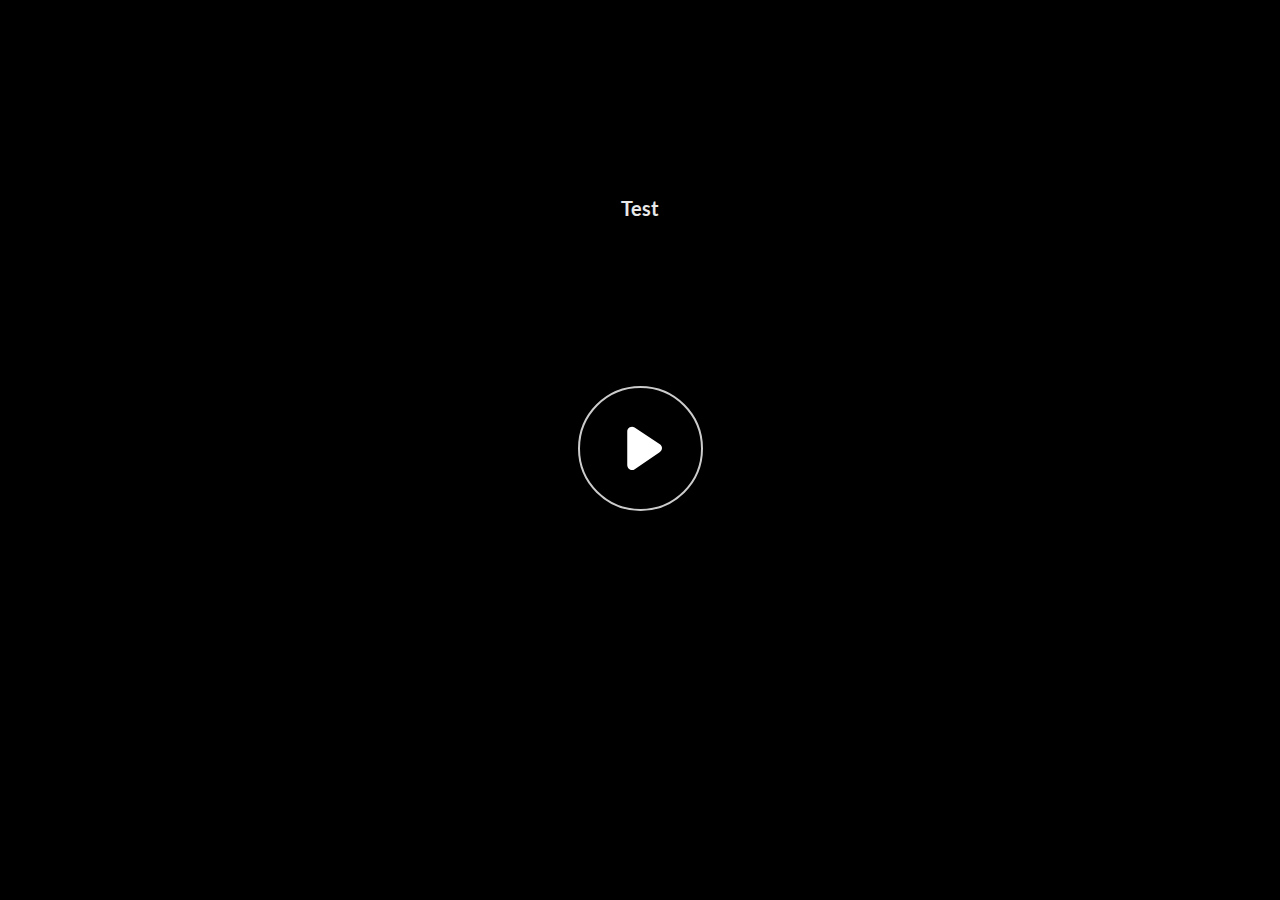
==== story.html @ 0f23f907 "First" ====
﻿<!doctype html>
<html lang="en-US">
<head>
  <meta charset="utf-8">
  <!-- Created using Storyline 360 - http://www.articulate.com  -->
  <!-- version: 3.84.31722.0 -->
  <title>Test</title>
  <meta http-equiv="x-ua-compatible" content="IE=edge"/>
  <meta name="viewport" content="width=device-width,initial-scale=1,user-scalable=no,shrink-to-fit=no,minimal-ui"/>
  <meta name="apple-mobile-web-app-capable" content="yes"/>
  <style>
    html, body { height: 100%; padding: 0; margin: 0 }
    #app { height: 100%; width: 100%; }
  </style>

  <script>
    window.DS = {};
    window.globals = {
      DATA_PATH_BASE: '',
      HAS_FRAME: true,
      HAS_SLIDE: true,

      lmsPresent: false,
      tinCanPresent: false,
      cmi5Present: false,
      aoSupport: false,
      scale: 'noscale',
      captureRc: false,
      browserSize: 'optimal',
      bgColor: '#282828',
      features: 'BackgroundAudioVolumeVariable,ConnectionMessages,DropInBase,DropInMisc,DropInVectors,JsApi,LayerPresentAsDialog,MultipleQuizTracking,PlayerTooltips,UpdatedThemeEditor',
      themeName: 'unified',
      preloaderColor: '#FFFFFF',
      suppressAnalytics: false,
      productChannel: 'stable',
      publishSource: 'storyline',
      aid: 'aid|6df4ab53-1abd-485e-b4cc-7e713489427e',
      cid: '370e8328-9c40-42a1-9d2d-d22f02dbc618',
      playerVersion: '3.84.31722.0',
      publishTimestamp: '2024-02-26T05:38:00.6915928Z',
      maxIosVideoElements: 10,
      connectionSettings: { message: 'You%20are%20offline.%20Trying%20to%20reconnect...', useDarkTheme: false, mode: 'disabled' },
      hasFeature: function(feature) {
        return this.features.split(',').includes(feature);
      },
      
      parseParams: function(qs) {
        if (window.globals.parsedParams != null) {
          return window.globals.parsedParams;
        }
        qs = (qs || window.location.search.substr(1)).split('+').join(' ');
        var params = {},
            tokens,
            re = /[?&]?([^=]+)=([^&]*)/g;

        while (tokens = re.exec(qs)) {
          params[decodeURIComponent(tokens[1]).trim()] =
            decodeURIComponent(tokens[2]).trim();
        }
        window.globals.parsedParams = params;
        return params;
      }

    };
  </script>
  <script>
    var isIe11 = ('ActiveXObject' in window || window.MSBlobBuilder != null)
      && window.msCrypto != null && !window.ActiveXObject;
    if (isIe11) {
      window.globals.unsupportedBrowser = true;
      document.write(atob('[base64]'));
    }
  </script>

  <script>
    if (window.globals.hasFeature('MultiLanguageSupport')) {
      
      
    }
  </script>

  
  <script>window.THREE = { };</script>
  
</head>
<body style="background: #282828" class="cs-HTML theme-unified">
  <!-- 360 -->
  <script>!function(){var e,i=/iPhone/i,o=/iPod/i,n=/iPad/i,t=/\biOS-universal(?:.+)Mac\b/i,r=/\bAndroid(?:.+)Mobile\b/i,a=/Android/i,d=/(?:SD4930UR|\bSilk(?:.+)Mobile\b)/i,p=/Silk/i,l=/Windows Phone/i,u=/\bWindows(?:.+)ARM\b/i,b=/BlackBerry/i,s=/BB10/i,c=/Opera Mini/i,f=/\b(CriOS|Chrome)(?:.+)Mobile/i,h=/Mobile(?:.+)Firefox\b/i,v=function(e){return void 0!==e&&"MacIntel"===e.platform&&"number"==typeof e.maxTouchPoints&&e.maxTouchPoints>1&&"undefined"==typeof MSStream};e=function(e){var m={userAgent:"",platform:"",maxTouchPoints:0};e||"undefined"==typeof navigator?"string"==typeof e?m.userAgent=e:e&&e.userAgent&&(m={userAgent:e.userAgent,platform:e.platform,maxTouchPoints:e.maxTouchPoints||0}):m={userAgent:navigator.userAgent,platform:navigator.platform,maxTouchPoints:navigator.maxTouchPoints||0};var g=m.userAgent,y=g.split("[FBAN");void 0!==y[1]&&(g=y[0]),void 0!==(y=g.split("Twitter"))[1]&&(g=y[0]);var A=function(e){return function(i){return i.test(e)}}(g),w={apple:{phone:A(i)&&!A(l),ipod:A(o),tablet:!A(i)&&(A(n)||v(m))&&!A(l),universal:A(t),device:(A(i)||A(o)||A(n)||A(t)||v(m))&&!A(l)},amazon:{phone:A(d),tablet:!A(d)&&A(p),device:A(d)||A(p)},android:{phone:!A(l)&&A(d)||!A(l)&&A(r),tablet:!A(l)&&!A(d)&&!A(r)&&(A(p)||A(a)),device:!A(l)&&(A(d)||A(p)||A(r)||A(a))||A(/\bokhttp\b/i)},windows:{phone:A(l),tablet:A(u),device:A(l)||A(u)},other:{blackberry:A(b),blackberry10:A(s),opera:A(c),firefox:A(h),chrome:A(f),device:A(b)||A(s)||A(c)||A(h)||A(f)},any:!1,phone:!1,tablet:!1};return w.any=w.apple.device||w.android.device||w.windows.device||w.other.device,w.phone=w.apple.phone||w.android.phone||w.windows.phone,w.tablet=w.apple.tablet||w.android.tablet||w.windows.tablet,w}(),"object"==typeof exports&&"undefined"!=typeof module?module.exports=e:"function"==typeof define&&define.amd?define((function(){return e})):this.isMobile=e}();
    window.isMobile.apple.tablet = window.isMobile.apple.tablet ||
      (navigator.platform === 'MacIntel' && navigator.maxTouchPoints > 1);
    window.isMobile.apple.device = window.isMobile.apple.device || window.isMobile.apple.tablet;
    window.isMobile.tablet = window.isMobile.tablet || window.isMobile.apple.tablet;
    window.isMobile.any = window.isMobile.any || window.isMobile.apple.tablet;
  </script>

  <div id="focus-sink" tabindex="-1"></div>

  <div id="preso"></div>
  <script>
    (function() {

      var classTypes = [ 'desktop', 'mobile', 'phone', 'tablet' ];

      var addDeviceClasses = function(prefix, testObj) {
        var curr, i;
        for (i = 0; i < classTypes.length; i++) {
          curr = classTypes[i];
          if (testObj[curr]) {
            document.body.classList.add(prefix + curr);
          }
        }
      };

      var params = window.globals.parseParams(),
          isDevicePreview = params.devicepreview === '1',
          isPhoneOverride = params.deviceType === 'phone' || (isDevicePreview && params.phone == '1'),
          isTabletOverride = (params.deviceType === 'tablet' || isDevicePreview) && !isPhoneOverride,
          isMobileOverride = isPhoneOverride || isTabletOverride;

      var deviceView = {
        desktop: !window.isMobile.any && !isMobileOverride,
        mobile: window.isMobile.any || isMobileOverride,
        phone: isPhoneOverride || (window.isMobile.phone && !isTabletOverride),
        tablet: isTabletOverride || window.isMobile.tablet
      };

      window.globals.deviceView = deviceView;
      window.isMobile.desktop = !window.isMobile.any;
      window.isMobile.mobile = window.isMobile.any;

      addDeviceClasses('view-', deviceView);

    })();
  </script>
  
  <script src='story_content/user.js' type=text/javascript></script>
  <div class="slide-loader"></div>

  <script>
    var doc = document, loader = doc.body.querySelector('.slide-loader'); [ 1, 2, 3 ].forEach(function(n) { var d = doc.createElement('div'); d.style.backgroundColor = window.globals.preloaderColor; d.classList.add('mobile-loader-dot'); d.classList.add('dot' + n); loader.appendChild(d); });
  </script>

  <div class="mobile-load-title-overlay" style="display: none">
    <div class="mobile-load-title">Test</div>
  </div>

  <div class="mobile-chrome-warning"></div>

  
<style>
  .warn-connection-dialog {
    display: none;
    background: transparent;
    pointer-events: all;
    position: fixed;
    left: 0;
    top: 0;
    width: 100%;
    height: 100%;
    z-index: 999;
  }

  .warn-connection-content {
    pointer-events: all;
    border-radius: 4px;
    background: white;
    border: 1px solid #E7E7E7;
    color: #333333;
    box-shadow: 0 2px 4px rgba(0, 0, 0, 0.25);
    transition: all 150ms ease-out;
    position: absolute;
    white-space: nowrap;
  }

  .view-phone.is-landscape .warn-connection-content {
    left: 23px;
    bottom: 23px;
  }

  .view-tablet.is-landscape .warn-connection-content {
    left: 50%;
    top: 20px;
    transform: translateX(-50%);
  }

  .view-mobile.is-portrait .warn-connection-content {
    transform: translate(-50%, calc(-100% - 15px));
  }

  .warn-connection-content p {
    display: inline-block;
    margin: 0 8px 0 0;
    line-height: 33px;
    font-size: 11px;
  }

  .warn-connection-content svg {
    position: relative;
    vertical-align: middle;
    margin: 0 2px 2px 8px;
  }

  .view-desktop .warn-connection-content {
    left: 1.5em;
    bottom: 1.5em;
  }

  .view-desktop .warn-connection-content p {
    font-size: 1.1em;
  }

  .is-offline .warn-connection-dialog {
    display: block;
  }

  .is-offline .cs-panel * {
    pointer-events: none !important;
  }

  .is-offline .cs-panel {
    pointer-events: all !important;
  }

  .is-offline #nav-controls * {
    pointer-events: none !important;
  }

  .is-offline #nav-controls {
    pointer-events: all !important;
  }
</style>

<div class="warn-connection-dialog" role="alertdialog" aria-modal="true" tabindex="0" aria-labelledby="warn-connection-message">
  <div class="warn-connection-content">
    <svg width="17" height="15" viewBox="0 0 17 15" xmlns="http://www.w3.org/2000/svg">
      <path fill="#8F0000" stroke="white" d="M16.07,12.98 L15.88,12.23 L9.51,1.21 C8.97,0.26,7.6,0.26,7.06,1.21 L0.69,12.23 C0.15,13.16,0.81,14.36,1.91,14.36 H14.65 C15.47,14.36,16.05,13.7,16.07,12.98 Z"/>
      <path fill="white" stroke="white" d="M8.58,5.5 C8.35,5.28,8.5,5.35,8.21,5.32 C8.09,5.35,7.97,5.49,7.96,5.67 C7.97,5.79,7.98,5.92,7.98,6.04 L7.98,6.04 C7.99,6.17,8,6.31,8.01,6.43 L8.01,6.44 C8.03,6.92,8.06,7.41,8.09,7.9 L8.09,7.9 C8.12,8.39,8.14,8.88,8.17,9.37 C8.17,9.39,8.18,9.42,8.2,9.44 C8.23,9.46,8.25,9.47,8.28,9.47 C8.31,9.47,8.34,9.46,8.35,9.44 C8.37,9.43,8.38,9.4,8.39,9.35 L8.39,9.34 C8.39,9.24,8.4,9.15,8.4,9.05 L8.4,9.05 C8.41,8.96,8.41,8.86,8.42,8.75 C8.43,8.44,8.45,8.12,8.47,7.81 L8.47,7.81 C8.49,7.49,8.51,7.18,8.53,6.87 C8.55,6.46,8.56,6.05,8.59,5.64 L8.6,5.62 C8.6,5.57,8.59,5.53,8.58,5.5 L8.21,5.32 Z"/>
      <circle fill="white" stroke="white" cx="8.3" cy="11.35" r="0.3"/>
    </svg>
    <p id="warn-connection-message">You are offline. Trying to reconnect...</p>
  </div>
</div>

<script>
  (function() {
    window.DS.connection = {
      warningShown: false,
      assets: {},
      loadingAssetGroup: false,
      retryDelay: 500
    };

    var connectionSettings = window.globals.connectionSettings || {};

    // The `window.globals.features` variable must be set in `webpack.dev.config` when testing locally - it is not enough
    // to have it in the data - but it must be set there as well.
    var useConnectionMessages = window.AbortController != null &&
      window.location.protocol != 'file:' &&
      window.globals.features.indexOf('ConnectionMessages') != -1 &&
      connectionSettings.mode === 'normal';

    window.DS.connection.useConnectionMessages = useConnectionMessages;

    var assetCount = 0;
    var checkLoadedId;


    if (useConnectionMessages && connectionSettings != null) {
      var contentEl = document.querySelector('.warn-connection-content');
      var messageEl = contentEl.querySelector('p');

      if (connectionSettings.useDarkTheme) {
        contentEl.style.borderColor = '#BABBBA';
        contentEl.style.backgroundColor = '#282828';
        contentEl.style.color = '#FFFFFF';
      }

      if (connectionSettings.message != null) {
        messageEl.textContent = window.decodeURIComponent(connectionSettings.message);
      }
    }

    function checkAssetsReady() {
      for (var i in DS.connection.assets) {
        if (!DS.connection.assets[i].success) {
          return false;
        }
      }
      return true;
    }

    function stopAssetGroup() {
      if (!useConnectionMessages) { return; }

      assetCount = 0;

      DS.connection.oldAssetGroup = DS.connection.assets;
      DS.connection.assets = {};
      DS.connection.loadingAssetGroup = false;
      clearInterval(checkLoadedId);
    }

    function startAssetGroup() {
      if (!useConnectionMessages) { return; }
      var ticks = 0;
      clearInterval(checkLoadedId);
      checkLoadedId = setInterval(function() {
        var loaded = 0;
        if (assetCount === 0 && loaded === 0) {
          clearInterval(checkLoadedId);
          return;
        }

        for (var i in DS.connection.assets) {
          if (DS.connection.assets[i].success) {
            loaded++;
          }
        }

        if (assetCount === loaded && checkAssetsReady()) {
          for (var i in DS.connection.assets) {
            if (DS.connection.assets[i].action) {
              DS.connection.assets[i].action();
            }
          }
          hideWarning();
          stopAssetGroup();
        }
      }, 100)
    }

    function requiredAsset(url, action, retry, type) {
      if (!useConnectionMessages) { return; }
      if (DS.connection.assets[url]) { return; }

      DS.connection.assets[url] = {
        success: false, action: action, retry: retry, type: type
      };
      assetCount = Object.keys(DS.connection.assets).length;
      if (!DS.connection.loadingAssetGroup) {
        startAssetGroup();
      }
      DS.connection.loadingAssetGroup = true;
    }

    function assetLoaded(url) {
      if (!useConnectionMessages) { return; }
      if (DS.connection.assets[url]) {
        DS.connection.assets[url].success = true;
      }
    }

    function assetFailed(url) {
      if (!useConnectionMessages) { return; }
      if (!DS.connection.assets[url]) {
        if (/\.js$/.test(url) && url.indexOf('transcripts') === -1) {
          setTimeout(function() {
            if (DS.connection.lastSlideLoaded != null) {
              DS.connection.lastSlideLoaded();
            }
          }, DS.connection.retryDelay);
        }
        return;
      }
      if (!DS.connection.warningShown) { showWarning(); }
      if (DS.connection.assets[url].retry) {
        setTimeout(function() {
          if (!DS.connection.assets[url].success) {
            DS.connection.assets[url].retry()
          }
        }, DS.connection.retryDelay);
      }
    }

    function hideWarning() {
      document.body.classList.remove('is-offline');
      DS.connection.warningShown = false;
      enableKeys();
    }
    DS.connection.hideWarning = hideWarning

    function showWarning(btn) {
      document.body.classList.add('is-offline')
      DS.connection.warningShown = true;
      updateWarningPosition();
      disableKeys();
    }

    function updateWarningPosition() {
      if (!DS.connection.warningShown) {
        return;
      }

      var isPortrait = document.body.classList.contains('is-portrait');
      var isMobile = document.body.classList.contains('view-mobile');
      var warningEl = document.querySelector('.warn-connection-content');

      if (isPortrait && isMobile) {
        var slide = document.querySelector('.primary-slide');
        var slideRect = slide != null
          ? slide.getBoundingClientRect()
          : { top: window.innerHeight, left: 0, width: window.innerWidth };

        warningEl.style.top = `${slideRect.top}px`
        warningEl.style.left = `${slideRect.left + slideRect.width / 2}px`
      } else {
        warningEl.style.top = null;
        warningEl.style.left = null;
      }

      window.requestAnimationFrame(updateWarningPosition);
    }

    function onDisableKeyDown(e) {
      e.preventDefault();
      e.stopImmediatePropagation();
    }

    function onDisableKeyUp(e) {
      e.preventDefault();
      e.stopImmediatePropagation();
    }

    var accStyle = document.createElement('style');
    var warnDialogEl = document.querySelector('.warn-connection-dialog');

    function disableKeys() {
      if (DS.views && DS.views.nsStack && DS.views.nsStack.length === 1) {
        DS.views.nsStack[0].tabReachable = false
        DS.views.nsStack[0].updateTabIndex(true, true);
      }

      accStyle.innerHTML = '.acc-shadow-dom { display: none; }';
      document.body.appendChild(accStyle);

      warnDialogEl.parentNode.append(warnDialogEl);
      warnDialogEl.focus();
    }

    function enableKeys() {
      accStyle.remove();
      if (DS.views && DS.views.nsStack && DS.views.nsStack.length === 1 && DS.views.nsStack[0].name === '_frame') {
        DS.views.nsStack[0].tabReachable = true;
        DS.views.nsStack[0].updateTabIndex();
      }
    }

    // these will all be noops if the feature flag isn't set in
    // the data and `window.globals.features`
    DS.connection.requiredAsset = requiredAsset;
    DS.connection.assetLoaded = assetLoaded;
    DS.connection.assetFailed = assetFailed;
    DS.connection.stopAssetGroup = stopAssetGroup;
    DS.connection.startAssetGroup = startAssetGroup;
  })();
</script>


  <script>
    
    if (window.autoSpider && window.vInterfaceObject) {
      document.querySelector('.mobile-load-title-overlay').style.display = 'none';
    }
  </script>

  

  <link rel="stylesheet" href="html5/data/css/output.min.css" data-noprefix/>
</body>
<script src="html5/lib/scripts/bootstrapper.min.js"></script>
</html>
---- html5/data/css/output.min.css ----
@font-face {
  font-family: 'LatoBold Charset1_ Bold72C5BD23';
  src: url('[data-uri]');
  font-style: normal;
  font-weight: normal;
}
@font-face {
  font-family: 'Lato Charset1_ 6BtaeCzX8A49C77B';
  src: url('[data-uri]');
  font-style: normal;
  font-weight: normal;
}
@font-face {
  font-family: 'Open Sans Charset1_ 6UNCE3E5A46';
  src: url('[data-uri]');
  font-style: normal;
  font-weight: normal;
}
@font-face {
  font-family: 'Open SansBold CharsBold3C3A0C88';
  src: url('[data-uri]');
  font-style: normal;
  font-weight: normal;
}
@font-face {
  font-family: 'Open Sans Charset0_v9TY33EDE6F2';
  src: url('[data-uri]');
  font-style: normal;
  font-weight: normal;
}
@font-face {
  font-family: 'Open SansBold CharsBoldE47A47C6';
  src: url('[data-uri]');
  font-style: normal;
  font-weight: normal;
}
.cs-HTML {
  background: rgba(40, 40, 40, 1);
}
.cs-pxabnsnfns00000000101 .cs-infopanel  {
  box-shadow: 0 1px 0 rgba(0, 0, 0, 0);
  background: rgba(255, 255, 255, 1);
}
.cs-pxabnsnfns00000000101 .cs-infopanel .cs-link {
  color: rgba(186, 187, 186, 1);
}
.cs-pxabnsnfns00000000101 .cs-infopanel .cs-link:hover {
  color: rgba(255, 255, 255, 1);
}
.cs-pxabnsnfns00000000101 .cs-infopanel .cs-name {
  color: rgba(68, 68, 68, 1);
}
.cs-pxabnsnfns00000000101 .cs-infopanel .cs-title {
  color: rgba(153, 153, 153, 1);
}
.cs-pxabnsnfns00000000101 .cs-infopanelpopup  {
  box-shadow: 0 1px 0 rgba(0, 0, 0, 0);
  background: rgba(0, 0, 0, 0);
}
.cs-pxabnsnfns00000000101 .cs-infopanelpopup .cs-link {
  color: rgba(255, 0, 0, 1);
}
.cs-pxabnsnfns00000000101 .cs-infopanelpopup .cs-link:hover {
  color: rgba(255, 255, 255, 1);
}
.cs-pxabnsnfns00000000101 .cs-infopanelpopup .cs-name {
  color: rgba(255, 255, 255, 1);
}
.cs-pxabnsnfns00000000101 .cs-infopanelpopup .cs-bio {
  color: rgba(186, 187, 186, 1);
}
.cs-pxabnsnfns00000000101 .cs-timer  {
  color: rgba(186, 187, 186, 1);
}
.cs-pxabnsnfns00000000101 .cs-duration stop:first-child {
  stop-color: rgba(60, 60, 60, 1);
}
.cs-pxabnsnfns00000000101 .cs-duration stop:last-child {
  stop-color: rgba(60, 60, 60, 1);
}
.cs-pxabnsnfns00000000101 .cs-elapsed stop:first-child {
  stop-color: rgba(254, 227, 71, 1);
}
.cs-pxabnsnfns00000000101 .cs-elapsed stop:last-child {
  stop-color: rgba(254, 227, 71, 1);
}
.cs-pxabnsnfns00000000101 .cs-timer .cs-pie .cs-innerstroke {
  stroke: rgba(199, 199, 199, 1);
}
.cs-pxabnsnfns00000000101 .cs-timer .cs-pie .cs-innerborder {
  stroke: rgba(255, 255, 255, 1);
}
.cs-pxabnsnfns00000000101 .cs-window  {
  box-shadow: 0 8px 5px rgba(0, 0, 0, 0.2);
  border-color: rgba(49, 99, 0, 0);
  background: rgba(33, 33, 33, 1);
  color: rgba(248, 248, 248, 1);
}
.cs-pxabnsnfns00000000101 .cs-window .cs-diva {
  border-color: rgba(78, 78, 78, 1);
}
.cs-pxabnsnfns00000000101 .cs-window .cs-divb {
  border-color: rgba(78, 78, 78, 0);
}
.cs-pxabnsnfns00000000101 .cs-editor .cs-editor-slide {
  color: rgba(226, 226, 226, 1);
}
.cs-pxabnsnfns00000000101 .cs-editor .cs-editor-html {
  color: rgba(186, 187, 186, 1);
}
.cs-pxabnsnfns00000000101 .cs-editor .cs-editor-button {
  text-shadow: 0 1px 0 rgba(0, 0, 0, 0);
  color: rgba(255, 255, 255, 1);
  border-color: rgba(211, 211, 211, 1);
  background: rgba(34, 34, 34, 1);
}
.cs-pxabnsnfns00000000101 .cs-editor .cs-editor-button:hover {
  background: rgba(68, 68, 68, 1);
}
.cs-pxabnsnfns00000000101 .cs-editor .cs-editor-button:active {
  background: rgba(68, 68, 68, 1);
}
.cs-pxabnsnfns00000000101 .cs-listitem  {
  color: rgba(186, 187, 186, 1);
  border-color: none;
  border: 1px solid transparent;
}
.cs-pxabnsnfns00000000101 .cs-listitem:hover {
  background: rgba(255, 255, 255, 0.06);
  border-color: rgba(108, 108, 108, 1) !important;
  border-width: 1px;
  border-radius: 2px;
  border-style: solid;
  box-sizing: border-box;
}
.cs-pxabnsnfns00000000101 .cs-listitem.hover {
  background: rgba(255, 255, 255, 0.06);
  border-color: rgba(108, 108, 108, 1) !important;
  border-width: 1px;
  border-radius: 2px;
  border-style: solid;
  box-sizing: border-box;
}
.cs-pxabnsnfns00000000101 .cs-glossary  {
  color: rgba(186, 187, 186, 1);
}
.cs-pxabnsnfns00000000101 .cs-glossary .cs-scrolling-panel {
  background: rgba(0, 0, 0, 0);
}
.cs-pxabnsnfns00000000101 .cs-glossary .cs-term.cs-selected .cs-choice-list-trigger {
  color: rgba(255, 255, 255, 1);
  background: rgba(255, 255, 255, 1);
}
.cs-pxabnsnfns00000000101 .cs-glossary .cs-term.cs-selected .cs-choice-list-trigger:focus {
  color: rgba(255, 255, 255, 1);
  background: rgba(255, 255, 255, 1);
}
.cs-pxabnsnfns00000000101 .cs-glossary .cs-term:hover .cs-choice-list-trigger {
  background: rgba(186, 187, 186, 1);
}
.cs-pxabnsnfns00000000101 .cs-glossary .cs-term.hover .cs-choice-list-trigger {
  background: rgba(186, 187, 186, 1);
}
.cs-pxabnsnfns00000000101 .cs-glossary .cs-term .cs-choice-list-trigger:focus {
  background: rgba(186, 187, 186, 1);
}
.cs-pxabnsnfns00000000101 .cs-glossary .cs-diva {
  border-color: rgba(0, 0, 0, 0);
}
.cs-pxabnsnfns00000000101 .cs-glossary .cs-divb {
  border-color: rgba(0, 0, 0, 0);
}
.cs-pxabnsnfns00000000101 .cs-glossary .cs-divc {
  border-color: rgba(0, 0, 0, 0);
}
.cs-pxabnsnfns00000000101 .cs-glossary .cs-heading {
  color: rgba(248, 248, 248, 1);
  font-weight: 700;
}
.note-content p span {
  color: rgba(186, 187, 186, 1);
  line-height: 1.4em;
  font-size: 103.769%;
}
.cs-pxabnsnfns00000000101 .cs-resource .cs-separator {
  border-color: rgba(0, 0, 0, 0);
}
.cs-pxabnsnfns00000000101 .cs-outline  {
  color: rgba(45, 45, 45, 1);
}
.cs-pxabnsnfns00000000101 .cs-outline .cs-diva {
  border-color: rgba(0, 0, 0, 0);
}
.cs-pxabnsnfns00000000101 .cs-outline .cs-divb {
  border-color: rgba(0, 0, 0, 0);
}
.cs-pxabnsnfns00000000101 .cs-outline .cs-divc {
  border-color: rgba(0, 0, 0, 0);
}
.cs-pxabnsnfns00000000101 .cs-outline .cs-search-filter:hover {
  color: rgba(0, 0, 0, 0);
}
.cs-pxabnsnfns00000000101 .cs-outline .cs-search-filter.hover {
  color: rgba(0, 0, 0, 0);
}
.cs-pxabnsnfns00000000101 .cs-transcript  {
  color: rgba(255, 255, 255, 1);
}
.cs-pxabnsnfns00000000101 .cs-transcript .cs-div {
  border-color: rgba(0, 0, 0, 0);
}
.cs-pxabnsnfns00000000101 .cs-tabs:not(.topmenu-item) {
  color: rgba(248, 248, 248, 1);
}
.cs-pxabnsnfns00000000101 .cs-tabs .cs-inner-button:not(.topmenu-item) {
  text-shadow: 0 1px 0 rgba(0, 0, 0, 0);
}
.cs-pxabnsnfns00000000101 .cs-tabs:hover:not(.topmenu-item) {
  color: rgba(248, 248, 248, 1);
}
.cs-pxabnsnfns00000000101 .cs-tabs.cs-selected {
  background: rgba(0, 0, 0, 0);
  color: rgba(248, 248, 248, 1);
}
.cs-pxabnsnfns00000000101 .cs-seekcontrol  {
  background: rgba(0, 0, 0, 0);
  border-color: rgba(0, 0, 0, 0);
}
.cs-pxabnsnfns00000000101 .cs-seekcontrol .cs-button:hover .cs-icon {
  fill: rgba(255, 255, 255, 1);
}
.cs-pxabnsnfns00000000101 .cs-seekcontrol .cs-button.hover .cs-icon {
  fill: rgba(255, 255, 255, 1);
}
.cs-pxabnsnfns00000000101 .cs-seekcontrol .cs-button .cs-icon-shadow {
  fill: rgba(0, 0, 0, 0);
}
.cs-pxabnsnfns00000000101 .cs-seekcontrol .cs-button .cs-icon {
  fill: rgba(180, 180, 180, 1);
}
.cs-pxabnsnfns00000000101 .cs-seekcontrol .cs-seek .cs-fill {
  background: rgba(255, 255, 255, 0.6);
}
.cs-pxabnsnfns00000000101 .cs-seekcontrol .cs-seek {
  background: rgba(108, 108, 108, 1);
  border-color: rgba(0, 0, 0, 0);
}
.cs-pxabnsnfns00000000101 .cs-searchinput .cs-input {
  color: rgba(186, 187, 186, 1);
  border-color: rgba(0, 0, 0, 0);
  background: rgba(255, 255, 255, 0.06);
}
.cs-pxabnsnfns00000000101 .cs-searchinput .cs-input:focus {
  color: rgba(248, 248, 248, 1);
  background: rgba(41, 41, 41, 1);
}
.cs-pxabnsnfns00000000101 .cs-searchinput .cs-input:hover {
  box-shadow: inset 0 0 1px 0 rgba(69, 126, 19, 0);
}
.cs-pxabnsnfns00000000101 .cs-searchinput .cs-input.hover {
  box-shadow: inset 0 0 1px 0 rgba(69, 126, 19, 0);
}
.cs-pxabnsnfns00000000101 .cs-searchinput .cs-button .cs-icon {
  fill: rgba(186, 187, 186, 1);
}
.cs-pxabnsnfns00000000101 .cs-searchinput .cs-button:hover {
  fill: rgba(63, 133, 0, 1);
}
.cs-pxabnsnfns00000000101 .cs-searchinput .cs-button.hover {
  fill: rgba(63, 133, 0, 1);
}
.cs-pxabnsnfns00000000101 .cs-menu  {
  box-shadow: 0 1px 0 rgba(0, 0, 0, 0);
  background: rgba(33, 33, 33, 1);
}
.cs-pxabnsnfns00000000101 .cs-topmenu-item.active .cs-tab {
  background: rgba(33, 33, 33, 1);
}
.cs-pxabnsnfns00000000101 .cs-logo  {
  box-shadow: 0 1px 0 rgba(37, 75, 0, 1);
  background: rgba(255, 255, 255, 0);
}
.cs-pxabnsnfns00000000101 .cs-checkbox  {
  color: rgba(255, 255, 255, 1);
}
.cs-pxabnsnfns00000000101 .cs-checkbox:hover {
  border-color: rgba(175, 221, 130, 1);
}
.cs-pxabnsnfns00000000101 .cs-checkbox.hover {
  border-color: rgba(175, 221, 130, 1);
}
.cs-pxabnsnfns00000000101 .cs-checkbox .cs-box {
  color: rgba(255, 255, 255, 1);
  border-color: rgba(42, 83, 0, 1);
}
.cs-pxabnsnfns00000000101 .cs-checkbox .cs-box:checked::after {
  color: rgba(43, 196, 0, 1);
}
.cs-pxabnsnfns00000000101 .cs-button  {
  text-shadow: 0 1px 0 rgba(0, 0, 0, 0);
  color: rgba(186, 187, 186, 1);
  border-color: rgba(0, 0, 0, 0);
  background: rgba(0, 0, 0, 0);
  box-shadow: 0 1px 0 rgba(0, 0, 0, 0);
}
.cs-pxabnsnfns00000000101 .cs-button .cs-icon {
  fill: rgba(186, 187, 186, 1);
}
.cs-pxabnsnfns00000000101 .cs-button .cs-icon-shadow {
  fill: rgba(0, 0, 0, 0);
}
.cs-pxabnsnfns00000000101 .cs-button:hover {
  background: rgba(248, 248, 248, 1);
}
.cs-pxabnsnfns00000000101 .cs-button.hover {
  background: rgba(248, 248, 248, 1);
}
.cs-pxabnsnfns00000000101 .cs-button:active {
  background: rgba(0, 0, 0, 0);
}
.cs-pxabnsnfns00000000101 .cs-button.cs-disabled:hover {
  background: rgba(0, 0, 0, 0);
}
.cs-pxabnsnfns00000000101 .cs-button.cs-disabled.hover {
  background: rgba(0, 0, 0, 0);
}
.cs-pxabnsnfns00000000101 .cs-button.cs-disabled:active {
  background: rgba(0, 0, 0, 0);
}
.cs-pxabnsnfns00000000101 .cs-button.cs-volume:hover {
  background: rgba(0, 0, 0, 0);
}
.cs-pxabnsnfns00000000101 .cs-button.cs-volume.hover {
  background: rgba(0, 0, 0, 0);
}
.cs-pxabnsnfns00000000101 .cs-button.cs-volume:active {
  background: rgba(0, 0, 0, 0);
}
.cs-pxabnsnfns00000000101.cs-base  {
  color: rgba(186, 187, 186, 1);
  border-color: rgba(40, 40, 40, 1);
  background: rgba(40, 40, 40, 1);
}
.cs-pxabnsnfns00000000101.cs-base .cs-separator .cs-diva {
  background: rgba(69, 69, 69, 1);
}
.cs-pxabnsnfns00000000101.cs-base .cs-separator .cs-divb {
  background: rgba(0, 0, 0, 0);
}
.cs-pxabnsnfns00000000101.cs-base .cs-topmenu-item.active .cs-tab {
  border-color: rgba(69, 69, 69, 1);
}
.cs-pxabnsnfns00000000101.cs-base .cs-topmenu-item.active .cs-panel {
  border-color: rgba(69, 69, 69, 1);
}
.cs-pxabnsnfns00000000101.cs-base .cs-left {
  background: rgba(33, 33, 33, 1);
}
.cs-pxabnsnfns00000000101.cs-base .cs-area-primary .cs-slide-container {
  background: rgba(40, 40, 40, 1);
}
.cs-pxabnsnfns00000000101.cs-base.cs-custom-theme .cs-brandhighlight-bg {
  background: rgba(79, 189, 244, 1) !important;
}
.cs-pxabnsnfns00000000101.cs-base.cs-custom-theme .cs-brandhighlight-secondary-bg {
  background: rgba(255, 255, 255, 1) !important;
}
.cs-pxabnsnfns00000000101.cs-base.cs-custom-theme .cs-brandhighlight-border {
  border-color: rgba(79, 189, 244, 1) !important;
}
.cs-pxabnsnfns00000000101.cs-base.cs-custom-theme .cs-brandhighlight-text {
  color: rgba(79, 189, 244, 1) !important;
}
.cs-pxabnsnfns00000000101.cs-base.cs-custom-theme .cs-brandhighlight-fill {
  fill: rgba(79, 189, 244, 1) !important;
}
.cs-pxabnsnfns00000000101.cs-base.cs-custom-theme .cs-listitem.cs-selected {
  background-color: rgba(255, 255, 255, 0.06) !important;
}
.cs-pxabnsnfns00000000101 .cs-volume::-moz-range-thumb {
  border-color: rgba(43, 85, 0, 1);
  box-shadow: inset 0 0 1px 0 rgba(43, 85, 0, 1);
  background: rgba(255, 255, 255, 1);
}
.cs-pxabnsnfns00000000101 .cs-volume::-ms-thumb {
  border-color: rgba(43, 85, 0, 1);
  box-shadow: inset 0 0 1px 0 rgba(43, 85, 0, 1);
  background: rgba(255, 255, 255, 1);
}
.cs-pxabnsnfns00000000101 .cs-volume::-webkit-slider-thumb {
  border-color: rgba(43, 85, 0, 1);
  box-shadow: inset 0 0 1px 0 rgba(43, 85, 0, 1);
  background: rgba(255, 255, 255, 1);
}
.cs-pxabnsnfns00000000101 .cs-volume::-moz-range-track {
  border-color: rgba(66, 140, 1, 1);
  background: rgba(108, 108, 108, 1);
}
.cs-pxabnsnfns00000000101 .cs-volume::-ms-track {
  border-color: rgba(66, 140, 1, 1);
  background: rgba(108, 108, 108, 1);
}
.cs-pxabnsnfns00000000101 .cs-volume::-webkit-slider-runnable-track {
  border-color: rgba(66, 140, 1, 1);
  background: rgba(108, 108, 108, 1);
}
body.show-focus .tab-focus-box {
  box-shadow: 0 0 0 1px rgba(255, 255, 0, 1), 0 0 0 3px rgba(0, 32, 96, 1), 0 0 5px 5px rgba(255, 255, 0, 1);
  border-color: transparent;
  outline: 2px transparent solid;
}
.skipnav {
  box-shadow: 0 0 0 1px rgba(255, 255, 0, 1), 0 0 0 3px rgba(0, 32, 96, 1), 0 0 5px 5px rgba(255, 255, 0, 1);
  border-color: transparent;
  outline: 2px transparent solid;
}
.cs-pxabnsnfns00000000101 .cs-listitem:hover {
  color: none;
}
.cs-pxabnsnfns00000000101 .cs-listitem.hover {
  color: none;
}
.cs-pxabnsnfns00000000101 .cs-listitem.cs-viewed {
  color: #BABBBA;
}
.cs-pxabnsnfns00000000101 .cs-listitem {
  color: #BABBBA;
}
.cs-pxabnsnfns00000000101 .cs-listitem:hover .cs-icon-carrot * {
  fill: none;
}
.cs-pxabnsnfns00000000101 .cs-listitem.hover .cs-icon-carrot * {
  fill: none;
}
.cs-pxabnsnfns00000000101 .cs-listitem .cs-icon-carrot {
  color: none;
  top: calc(3px);
}
.cs-pxabnsnfns00000000101 .cs-listitem .cs-icon-carrot .cs-shadow {
  color: #F8F8F8;
}
.cs-pxabnsnfns00000000101 .item-collapsible .is-scene {
  color: #F8F8F8 !important;
  font-weight: 700;
}
.cs-pxabnsnfns00000000101 .is-scene .cs-icon-carrot * {
  color: #F8F8F8 !important;
  font-weight: 700;
}
.cs-pxabnsnfns00000000101 .is-scene:not(.outline-links-collapse) > a {
  color: #F8F8F8;
}
.cs-pxabnsnfns00000000101 .is-scene:not(.outline-links-collapse) .cs-icon-carrot * {
  fill: none !important;
  color: #F8F8F8 !important;
}
.cs-pxabnsnfns00000000101 .tabs, .cs-pxabnsnfns00000000101 .cs-logo {
  border-bottom: 1px solid rgba(108, 108, 108, 1);
}
.cs-pxabnsnfns00000000101 .area-secondary-wrapper:after {
  background-image: url('[data-uri]');
  background-size: 100%;
}
.cs-pxabnsnfns00000000101 .panel-footer {
  background: #212121;
}
.cs-pxabnsnfns00000000101 #outline-search {
  background: rgba(255, 255, 255, 0.06);
  border-color: rgba(108, 108, 108, 1);
  border-width: 1px;
  border-style: solid;
}
.cs-pxabnsnfns00000000101 .topmenu-panel #outline-search {
  background: #545454;
}
.cs-pxabnsnfns00000000101 .search-icon circle, .cs-pxabnsnfns00000000101 .search-icon path {
  stroke: #BABBBA;
}
.cs-pxabnsnfns00000000101 #outline-search input[type   =search] {
  color: #F8F8F8;
}
.cs-pxabnsnfns00000000101 #outline-search ::-webkit-input-placeholder {
  color: #BABBBA !important;
}
.cs-pxabnsnfns00000000101 #outline-search :-ms-input-placeholder {
  color: #BABBBA !important;
}
.cs-pxabnsnfns00000000101 #outline-search ::-moz-placeholder {
  color: #BABBBA !important;
  opacity: 1;
}
.cs-pxabnsnfns00000000101 .cs-topmenu-item.active, body:not(.is-touchable-tablet) .cs-pxabnsnfns00000000101 .cs-topmenu-item:hover {
  color: #F8F8F8;
}
.cs-pxabnsnfns00000000101 .cs-topmenu-item.button-tapped {
  color: #F8F8F8;
}
.cs-pxabnsnfns00000000101 .cs-topmenu-item.active .cs-tab, .cs-pxabnsnfns00000000101 .cs-topmenu-item .cs-tab {
  background: transparent !important;
  border: none !important;
}
.cs-pxabnsnfns00000000101 .top-tabs-drop-icon div {
  background: #BABBBA;
}
.cs-pxabnsnfns00000000101 .cs-panel.topmenu-panel .panel-content, .cs-pxabnsnfns00000000101 .top-tabs-drop {
  background: #212121;
}
.cs-pxabnsnfns00000000101 .cs-topmenu-item.active .cs-panel {
  background: #212121;
}
.cs-pxabnsnfns00000000101 .cs-menu.topmenu-panel, .cs-pxabnsnfns00000000101 .top-tabs-drop {
  border: 1px solid rgba(69, 69, 69, 1) !important;
  border-radius: 3px;
}
.cs-pxabnsnfns00000000101 .resources .resources-list a:hover {
  background: rgba(255, 255, 255, 0.06);
}
body:not(.is-touchable-tablet) .cs-pxabnsnfns00000000101 .resources .resources-list a:hover {
  background: rgba(255, 255, 255, 0.06);
}
.cs-pxabnsnfns00000000101 .resources .resources-list a.hover {
  background: rgba(255, 255, 255, 0.06);
}
body:not(.is-touchable-tablet) .cs-pxabnsnfns00000000101 .resources .resources-list a.hover {
  background: rgba(255, 255, 255, 0.06);
}
.cs-pxabnsnfns00000000101 .resources .resources-list a.button-tapped {
  background: rgba(255, 255, 255, 0.06);
}
.cs-pxabnsnfns00000000101 .cs-icon path, .cs-pxabnsnfns00000000101 .cs-icon rect, .cs-pxabnsnfns00000000101 .cs-icon polygon, .cs-pxabnsnfns00000000101 .menu-icon-wrapper.menu-icon-wrapper-hover path {
  fill: #BABBBA;
}
.cs-pxabnsnfns00000000101 .cs-icon .icon-stroke-only {
  fill: none !important;
  stroke: #BABBBA !important;
}
body:not(.is-touchable-tablet) .cs-pxabnsnfns00000000101 .cs-button:hover .cs-icon path, body:not(.is-touchable-tablet) .cs-pxabnsnfns00000000101 .cs-button:hover .cs-icon rect, body:not(.is-touchable-tablet) .cs-pxabnsnfns00000000101 .cs-button:hover .cs-icon polygon {
  fill: #F8F8F8;
}
body:not(.is-touchable-tablet) .cs-pxabnsnfns00000000101 .cs-tabs:hover .search-icon circle, body:not(.is-touchable-tablet) .cs-pxabnsnfns00000000101 .cs-tabs:hover .search-icon path {
  stroke: #F8F8F8;
}
.cs-pxabnsnfns00000000101 .cs-button.button-tapped .cs-icon path, .cs-pxabnsnfns00000000101 .cs-button.button-tapped .cs-icon rect, .cs-pxabnsnfns00000000101 .cs-button.button-tapped .cs-icon polygon {
  fill: #F8F8F8;
}
body:not(.is-touchable-tablet) .cs-pxabnsnfns00000000101 .cs-button:hover .cs-icon .icon-stroke-only {
  fill: none !important;
  stroke: #F8F8F8 !important;
}
.cs-pxabnsnfns00000000101 .cs-button:button-tapped .cs-icon .icon-stroke-only {
  fill: none !important;
  stroke: #F8F8F8 !important;
}
.cs-pxabnsnfns00000000101 .menu-icon-wrapper.menu-icon-wrapper-hover svg path {
  fill: #F8F8F8;
}
.floating-sidebar:not(.sidebar-closed) .cs-pxabnsnfns00000000101 #hamburger .menu-icon-wrapper svg path {
  fill: #BABBBA;
}
.floating-sidebar:not(.sidebar-closed) .cs-pxabnsnfns00000000101 #hamburger .menu-icon-wrapper.menu-icon-wrapper-hover svg path {
  fill: #F8F8F8;
}
.cs-pxabnsnfns00000000101 .volume .btn:before {
  background-image: url('[data-uri]');
}
.cs-pxabnsnfns00000000101 .volume-track {
  background: #6C6C6C;
}
.cs-pxabnsnfns00000000101 .volume-icon circle {
  stroke: #BABBBA;
}
.cs-pxabnsnfns00000000101 .cs-settings > .settings-panel {
  background: #212121;
  border: 1px solid rgba(69, 69, 69, 1) !important;
  border-radius: 3px;
}
.cs-pxabnsnfns00000000101 .cs-settings > .panel-down-arrow {
  fill: #212121;
}
.cs-pxabnsnfns00000000101 .switch-toggle .border {
  stroke: #7C7C7C;
}
.cs-pxabnsnfns00000000101 .switch-toggle .thumb-off .thumb {
  fill: #A2A2A2;
}
.cs-pxabnsnfns00000000101 .switch-toggle .thumb-on .track {
  fill: rgba(79, 189, 244, 1);
}
.cs-pxabnsnfns00000000101 .switch-toggle .thumb-off .track {
  fill: rgba(255, 255, 255, 0.1);
}
.cs-pxabnsnfns00000000101 .switch-label {
  color: #BABBBA;
}
.cs-pxabnsnfns00000000101 .cs-panel .scrollarea-btn:after {
  background: rgba(179, 180, 179, 0.75);
}
.scrollarea-scrollbar:hover .scrollarea-btn:after, .scrollarea-scrollbar.highlight-scrollbar .scrollarea-btn:after {
  background: rgba(179, 180, 179, 0.75);
}
.floating-sidebar .sidebar-overlay {
  background: rgba(0, 0, 0, 0.85);
}
.cs-pxabnsnfns00000000101 .overlay-message {
  background: rgba(0, 0, 0, 0.85);
}
.cs-pxabnsnfns00000000101 .top-ui-bg, .cs-pxabnsnfns00000000101 .bottom-ui-bg, .cs-pxabnsnfns00000000101 .right-ui-bg, .cs-pxabnsnfns00000000101 .left-ui-bg {
  background: rgba(40, 40, 40, 0.8);
}
.cs-pxabnsnfns00000000101 .circle-progress-bg {
  fill: #282828;
}
.cs-pxabnsnfns00000000101 .circle-progress-well {
  fill: #6C6C6C;
}
.cs-pxabnsnfns00000000101 .circle-progress-pie {
  stroke: #6C6C6C;
}
.cs-pxabnsnfns00000000101 .lightbox .option-pane {
  background: rgba(40, 40, 40, 0.8);
}
.cs-pxabnsnfns00000000101 .lightbox .option-pane:before {
  background: #282828;
}
.cs-pxabnsnfns00000000101 .message-window {
  background: #212121;
  border: 1px solid rgba(255, 255, 255, 1) !important;
  border-radius: 3px;
}
.cs-pxabnsnfns00000000101 .message-window-header p, .cs-pxabnsnfns00000000101 .message-window-text {
  color: #F8F8F8;
}
.cs-pxabnsnfns00000000101 .message-window-header p {
  border-bottom: 1px solid rgba(255, 255, 255, 1);
}
.cs-pxabnsnfns00000000101 .message-window button.slide-object-button {
  border: 1px solid rgba(255, 255, 255, 1) !important;
}
.cs-pxabnsnfns00000000101 .message-window button.slide-object-button:hover {
  background: rgba(255, 255, 255, 0.06) !important;
}
.message-window .slide-object-button tspan, .message-window .slide-object-button-text tspan {
  fill: #F8F8F8 !important;
}
body:not(.is-touchable-tablet) .cs-pxabnsnfns00000000101 .cs-button:hover .text {
  color: #F8F8F8;
}
.cs-pxabnsnfns00000000101 .cs-button.button-tapped .text {
  color: #F8F8F8;
}
.cs-pxabnsnfns00000000101.cs-base {
  background: #282828;
}
.cs-pxabnsnfns00000000101 .cs-menu {
  background: transparent;
}
.cs-pxabnsnfns00000000101 .progress-bar .progress-bar-fill:after {
  background: #FFFFFF !important;
}
.cs-pxabnsnfns00000000101 .volume-dot {
  background: #FFFFFF !important;
}
.fn-npnxnanbsnfns00000000101 {
  font-family: 'Lato22AB4CAF';
  -webkit-font-variant-ligatures: no-common-ligatures;
  font-variant-ligatures: no-common-ligatures;
}
.fn-pxabnsnfns00000000101 {
  font-family: 'Lato22AB4CAF';
  -webkit-font-variant-ligatures: no-common-ligatures;
  font-variant-ligatures: no-common-ligatures;
}
.fn-npxnabnsnfns00000000101 {
  font-family: 'Lato22AB4CAF';
  -webkit-font-variant-ligatures: no-common-ligatures;
  font-variant-ligatures: no-common-ligatures;
}
.fn-npnxnanbnsnfns00000000101 {
  font-family: 'Lato22AB4CAF';
  -webkit-font-variant-ligatures: no-common-ligatures;
  font-variant-ligatures: no-common-ligatures;
}
.fn-pxabnsnfns00000000100 {
  font-family: 'Lato22AB4CAF';
  -webkit-font-variant-ligatures: no-common-ligatures;
  font-variant-ligatures: no-common-ligatures;
}
@font-face {
  font-family: 'Lato22AB4CAF';
  src: url('[data-uri]');
  font-style: normal;
  font-weight: bold;
}
@font-face {
  font-family: 'Lato22AB4CAF';
  src: url('[data-uri]');
  font-style: normal;
  font-weight: normal;
}
.cs-InvalidPromptSlide .cs-5ifxbKVn99k-InvalidPromptSlide-btn0 {
  color: rgba(255, 255, 255, 1);
  border-color: rgba(211, 211, 211, 1);
  background: rgba(34, 34, 34, 1);
  text-shadow: 0 1px 0 rgba(0, 0, 0, 0);
}
.cs-InvalidPromptSlide .cs-5ifxbKVn99k-InvalidPromptSlide-btn0 .cs-html {
  color: rgba(186, 187, 186, 1);
}
.cs-InvalidPromptSlide .cs-5ifxbKVn99k-InvalidPromptSlide-btn0 .cs-slide {
  border-color: rgba(226, 226, 226, 1);
}
.cs-InvalidPromptSlide .cs-5ifxbKVn99k-InvalidPromptSlide-btn0:hover {
  background: rgba(68, 68, 68, 1);
}
.cs-InvalidPromptSlide .cs-5ifxbKVn99k-InvalidPromptSlide-btn0:active {
  background: rgba(68, 68, 68, 1);
}
.cs-PrintPromptSlide .cs-5ifxbKVn99k-PrintPromptSlide-btn0 {
  color: rgba(255, 255, 255, 1);
  border-color: rgba(211, 211, 211, 1);
  background: rgba(34, 34, 34, 1);
  text-shadow: 0 1px 0 rgba(0, 0, 0, 0);
}
.cs-PrintPromptSlide .cs-5ifxbKVn99k-PrintPromptSlide-btn0 .cs-html {
  color: rgba(186, 187, 186, 1);
}
.cs-PrintPromptSlide .cs-5ifxbKVn99k-PrintPromptSlide-btn0 .cs-slide {
  border-color: rgba(226, 226, 226, 1);
}
.cs-PrintPromptSlide .cs-5ifxbKVn99k-PrintPromptSlide-btn0:hover {
  background: rgba(68, 68, 68, 1);
}
.cs-PrintPromptSlide .cs-5ifxbKVn99k-PrintPromptSlide-btn0:active {
  background: rgba(68, 68, 68, 1);
}
.cs-ScrollPromptSlide .cs-5ifxbKVn99k-ScrollPromptSlide-btn0 {
  color: rgba(255, 255, 255, 1);
  border-color: rgba(211, 211, 211, 1);
  background: rgba(34, 34, 34, 1);
  text-shadow: 0 1px 0 rgba(0, 0, 0, 0);
}
.cs-ScrollPromptSlide .cs-5ifxbKVn99k-ScrollPromptSlide-btn0 .cs-html {
  color: rgba(186, 187, 186, 1);
}
.cs-ScrollPromptSlide .cs-5ifxbKVn99k-ScrollPromptSlide-btn0 .cs-slide {
  border-color: rgba(226, 226, 226, 1);
}
.cs-ScrollPromptSlide .cs-5ifxbKVn99k-ScrollPromptSlide-btn0:hover {
  background: rgba(68, 68, 68, 1);
}
.cs-ScrollPromptSlide .cs-5ifxbKVn99k-ScrollPromptSlide-btn0:active {
  background: rgba(68, 68, 68, 1);
}
.cs-ResumePromptSlide .cs-5ifxbKVn99k-ResumePromptSlide-btn0 {
  color: rgba(255, 255, 255, 1);
  border-color: rgba(211, 211, 211, 1);
  background: rgba(34, 34, 34, 1);
  text-shadow: 0 1px 0 rgba(0, 0, 0, 0);
}
.cs-ResumePromptSlide .cs-5ifxbKVn99k-ResumePromptSlide-btn0 .cs-html {
  color: rgba(186, 187, 186, 1);
}
.cs-ResumePromptSlide .cs-5ifxbKVn99k-ResumePromptSlide-btn0 .cs-slide {
  border-color: rgba(226, 226, 226, 1);
}
.cs-ResumePromptSlide .cs-5ifxbKVn99k-ResumePromptSlide-btn0:hover {
  background: rgba(68, 68, 68, 1);
}
.cs-ResumePromptSlide .cs-5ifxbKVn99k-ResumePromptSlide-btn0:active {
  background: rgba(68, 68, 68, 1);
}
.cs-ResumePromptSlide .cs-5ifxbKVn99k-ResumePromptSlide-btn1 {
  color: rgba(255, 255, 255, 1);
  border-color: rgba(211, 211, 211, 1);
  background: rgba(34, 34, 34, 1);
  text-shadow: 0 1px 0 rgba(0, 0, 0, 0);
}
.cs-ResumePromptSlide .cs-5ifxbKVn99k-ResumePromptSlide-btn1 .cs-html {
  color: rgba(186, 187, 186, 1);
}
.cs-ResumePromptSlide .cs-5ifxbKVn99k-ResumePromptSlide-btn1 .cs-slide {
  border-color: rgba(226, 226, 226, 1);
}
.cs-ResumePromptSlide .cs-5ifxbKVn99k-ResumePromptSlide-btn1:hover {
  background: rgba(68, 68, 68, 1);
}
.cs-ResumePromptSlide .cs-5ifxbKVn99k-ResumePromptSlide-btn1:active {
  background: rgba(68, 68, 68, 1);
}
.cs-ExternalInterfaceErrorSlide .cs-buttonOK {
  color: rgba(255, 255, 255, 1);
  border-color: rgba(211, 211, 211, 1);
  background: rgba(34, 34, 34, 1);
  text-shadow: 0 1px 0 rgba(0, 0, 0, 0);
}
.cs-ExternalInterfaceErrorSlide .cs-buttonOK .cs-html {
  color: rgba(186, 187, 186, 1);
}
.cs-ExternalInterfaceErrorSlide .cs-buttonOK .cs-slide {
  border-color: rgba(226, 226, 226, 1);
}
.cs-ExternalInterfaceErrorSlide .cs-buttonOK:hover {
  background: rgba(68, 68, 68, 1);
}
.cs-ExternalInterfaceErrorSlide .cs-buttonOK:active {
  background: rgba(68, 68, 68, 1);
}
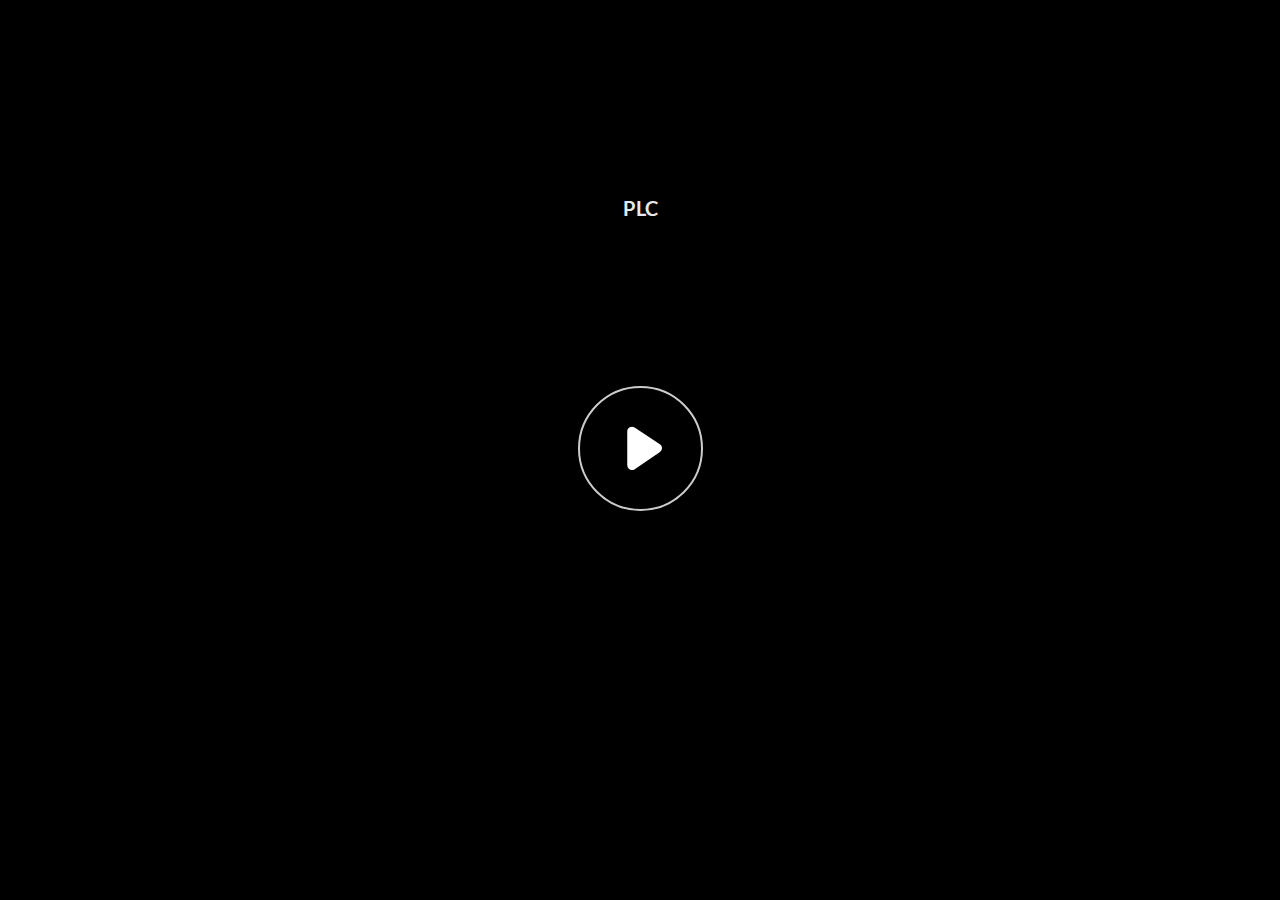
==== commit 7aa5b1d4: "OK" ====
--- a/story.html
+++ b/story.html
@@ -4,7 +4,7 @@
   <meta charset="utf-8">
   <!-- Created using Storyline 360 - http://www.articulate.com  -->
   <!-- version: 3.84.31722.0 -->
-  <title>Test</title>
+  <title>PLC</title>
   <meta http-equiv="x-ua-compatible" content="IE=edge"/>
   <meta name="viewport" content="width=device-width,initial-scale=1,user-scalable=no,shrink-to-fit=no,minimal-ui"/>
   <meta name="apple-mobile-web-app-capable" content="yes"/>
@@ -35,9 +35,9 @@
       productChannel: 'stable',
       publishSource: 'storyline',
       aid: 'aid|6df4ab53-1abd-485e-b4cc-7e713489427e',
-      cid: '370e8328-9c40-42a1-9d2d-d22f02dbc618',
+      cid: '790406f6-d88a-41fc-bf3f-2a2d50843443',
       playerVersion: '3.84.31722.0',
-      publishTimestamp: '2024-02-26T05:38:00.6915928Z',
+      publishTimestamp: '2024-02-26T07:32:28.2625718Z',
       maxIosVideoElements: 10,
       connectionSettings: { message: 'You%20are%20offline.%20Trying%20to%20reconnect...', useDarkTheme: false, mode: 'disabled' },
       hasFeature: function(feature) {
@@ -141,7 +141,7 @@
   </script>
 
   <div class="mobile-load-title-overlay" style="display: none">
-    <div class="mobile-load-title">Test</div>
+    <div class="mobile-load-title">PLC</div>
   </div>
 
   <div class="mobile-chrome-warning"></div>
--- a/html5/data/css/output.min.css
+++ b/html5/data/css/output.min.css
@@ -1,131 +1,197 @@
 @font-face {
-  font-family: 'LatoBold Charset1_ Bold72C5BD23';
+  font-family: 'LatoBold Charset1_ Bold26133C32';
   src: url('[data-uri]');
   font-style: normal;
   font-weight: normal;
 }
 @font-face {
-  font-family: 'Lato Charset1_ 6BtaeCzX8A49C77B';
-  src: url('[data-uri]');
-  font-style: normal;
-  font-weight: normal;
-}
-@font-face {
-  font-family: 'Open Sans Charset1_ 6UNCE3E5A46';
-  src: url('[data-uri]');
-  font-style: normal;
-  font-weight: normal;
-}
-@font-face {
-  font-family: 'Open SansBold CharsBold3C3A0C88';
-  src: url('[data-uri]');
-  font-style: normal;
-  font-weight: normal;
-}
-@font-face {
-  font-family: 'Open Sans Charset0_v9TY33EDE6F2';
-  src: url('[data-uri]');
-  font-style: normal;
-  font-weight: normal;
-}
-@font-face {
-  font-family: 'Open SansBold CharsBoldE47A47C6';
-  src: url('[data-uri]');
+  font-family: 'Lato Charset1_ 6TFcRaw2C17BA478';
+  src: url('[data-uri]');
+  font-style: normal;
+  font-weight: normal;
+}
+@font-face {
+  font-family: 'Times New RomanBoldBold9F552868';
+  src: url('[data-uri]');
+  font-style: normal;
+  font-weight: normal;
+}
+@font-face {
+  font-family: 'Times New Roman Charset4D7A7725';
+  src: url('[data-uri]');
+  font-style: normal;
+  font-weight: normal;
+}
+@font-face {
+  font-family: 'B Nazanin Charset1_ 5zT6A491876';
+  src: url('[data-uri]');
+  font-style: normal;
+  font-weight: normal;
+}
+@font-face {
+  font-family: 'ArialBold Charset1_Bold9F60EC17';
+  src: url('[data-uri]